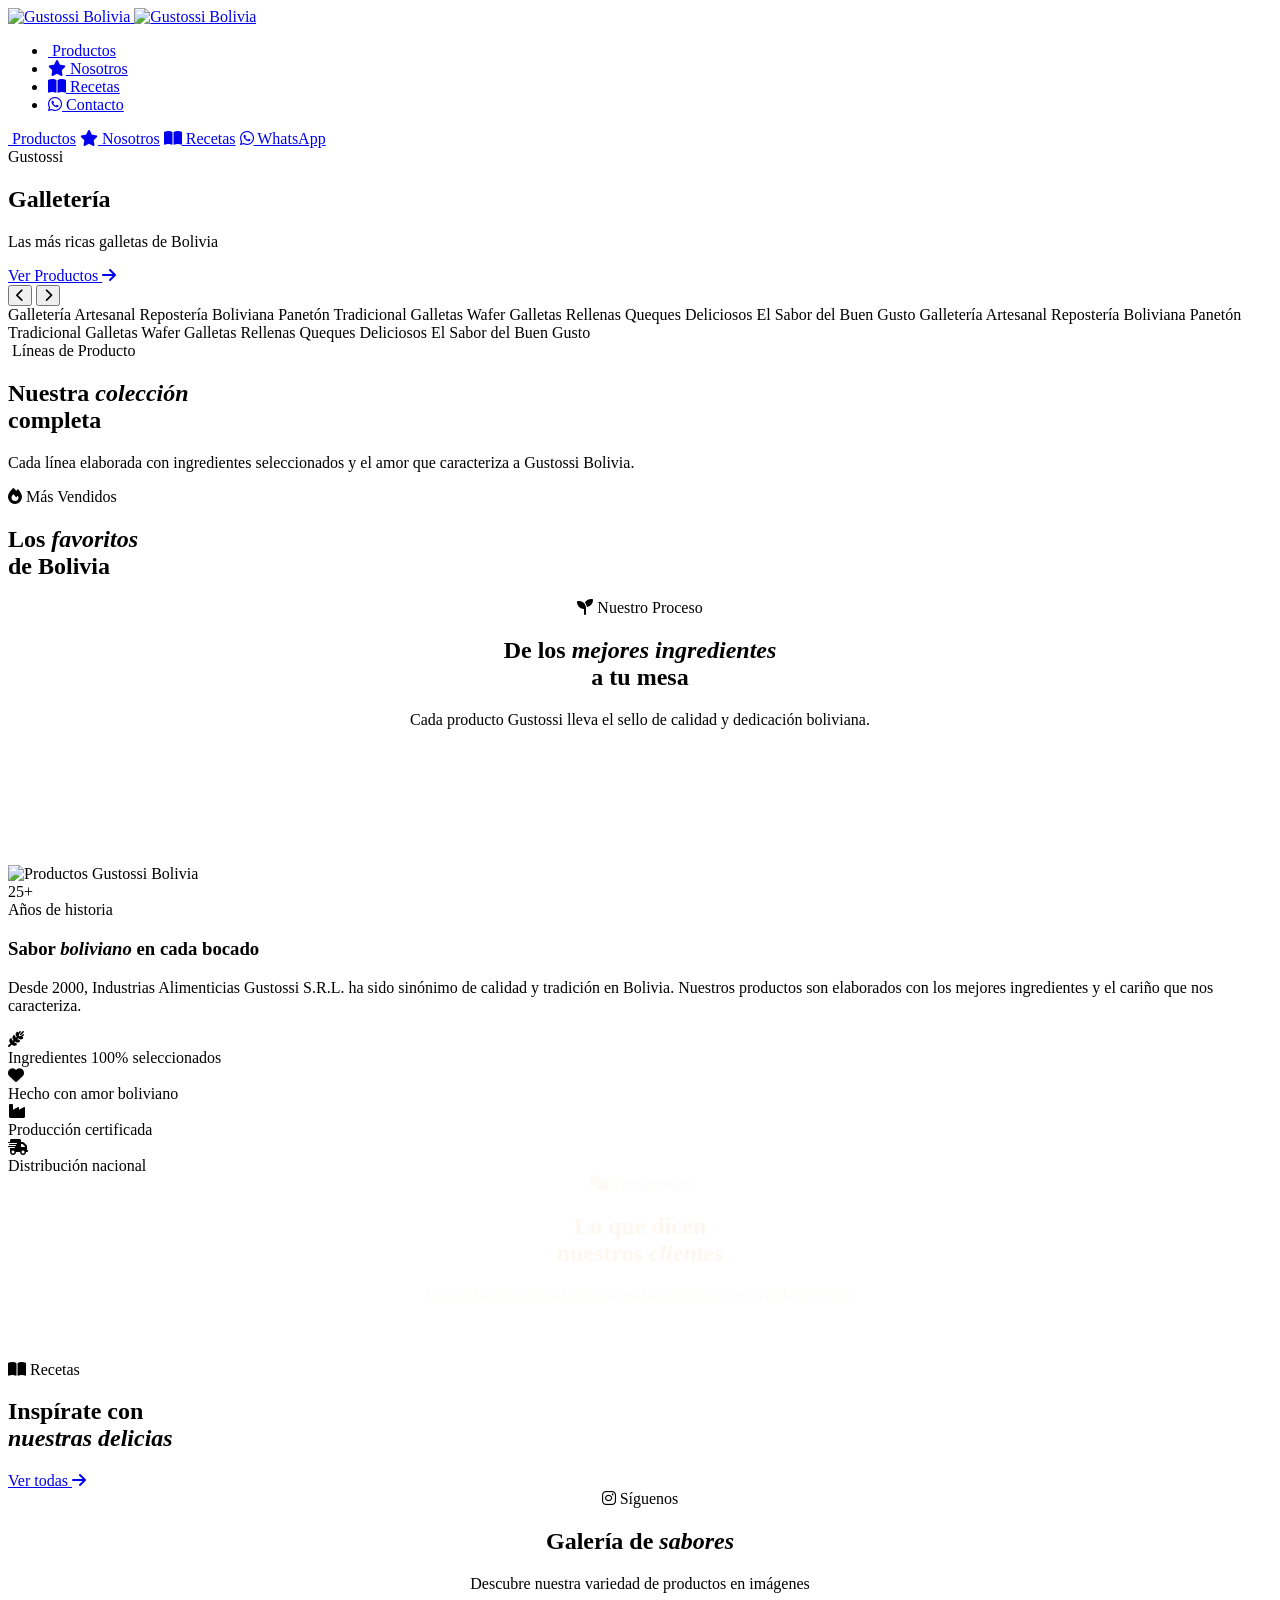
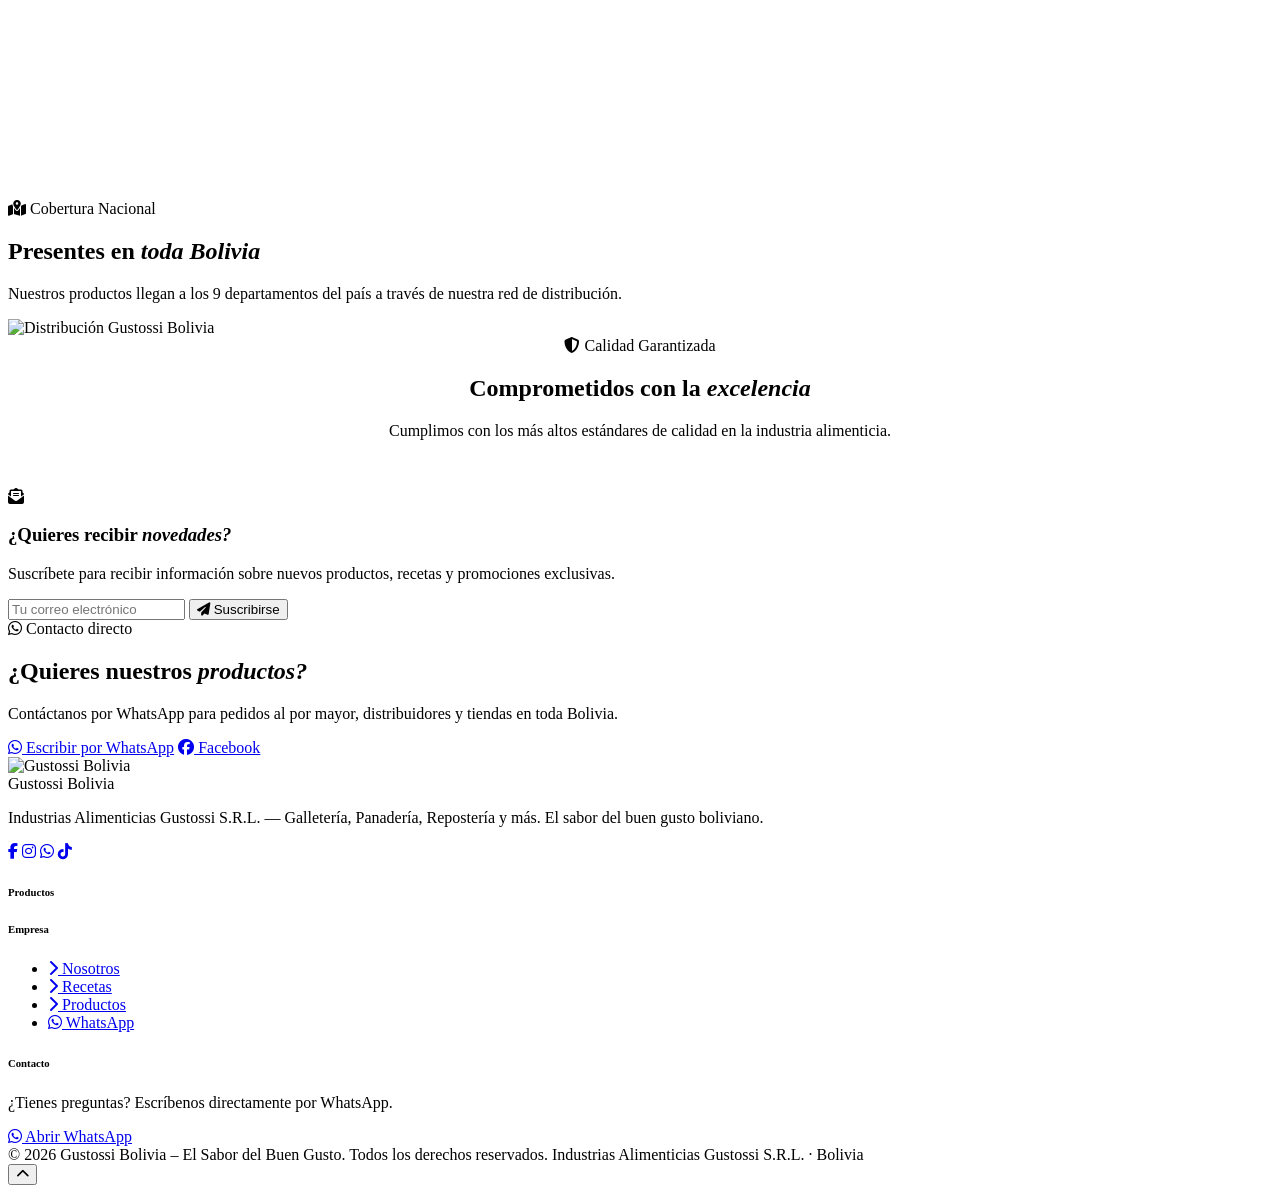
==== index.html @ cfdcf918 "Add files via upload" ====
<!DOCTYPE html>
<html lang="es">
<head>
  <meta charset="UTF-8"/>
  <meta name="viewport" content="width=device-width, initial-scale=1.0"/>
  <title>Gustossi Bolivia – El Sabor del Buen Gusto</title>
  <meta name="description" content="Especialistas en galletería, repostería y productos navideños. El sabor del buen gusto boliviano desde 2013."/>
  <link rel="icon" href="images/icons/favicon.ico"/>
  <link rel="preconnect" href="https://fonts.googleapis.com"/>
  <link rel="preconnect" href="https://fonts.gstatic.com" crossorigin/>
  <link href="https://fonts.googleapis.com/css2?family=Cormorant+Garamond:ital,wght@0,300;0,400;0,600;0,700;1,300;1,400;1,600&family=Outfit:wght@300;400;500;600&display=swap" rel="stylesheet"/>
  <link rel="stylesheet" href="https://cdnjs.cloudflare.com/ajax/libs/font-awesome/6.5.1/css/all.min.css"/>
  <link rel="stylesheet" href="css/style.css"/>
</head>
<body>

<!-- Scroll Progress Bar -->
<div class="scroll-progress" id="scroll-progress"></div>

<!-- ══ NAV ══ -->
<nav id="navbar">
  <a href="index.html" class="nav-logo">
    <img src="images/icons/logo-color.png" class="logo-dark"  alt="Gustossi Bolivia"/>
    <img src="images/icons/logo-white.png" class="logo-light" alt="Gustossi Bolivia"/>
  </a>
  <ul class="nav-links">
    <li><a href="#productos"><i class="fa-solid fa-grid-2"></i> Productos</a></li>
    <li><a href="#nosotros"><i class="fa-solid fa-star"></i> Nosotros</a></li>
    <li><a href="#recetas"><i class="fa-solid fa-book-open"></i> Recetas</a></li>
    <li><a href="http://wa.me/59175256114" class="nav-cta" target="_blank">
      <i class="fa-brands fa-whatsapp"></i> Contacto</a></li>
  </ul>
  <div class="hamburger" id="hamburger"><span></span><span></span><span></span></div>
</nav>

<div class="mobile-menu" id="mobileMenu">
  <a href="#productos" onclick="closeMobile()"><i class="fa-solid fa-grid-2"></i> Productos</a>
  <a href="#nosotros"  onclick="closeMobile()"><i class="fa-solid fa-star"></i> Nosotros</a>
  <a href="#recetas"   onclick="closeMobile()"><i class="fa-solid fa-book-open"></i> Recetas</a>
  <a href="http://wa.me/59175256114" target="_blank" onclick="closeMobile()">
    <i class="fa-brands fa-whatsapp"></i> WhatsApp</a>
</div>

<!-- ══ HERO FULLSCREEN SLIDER ══ -->
<section class="hero-fs" id="inicio">
  <!-- Slides -->
  <div class="hero-fs-track" id="hero-fs-track"></div>

  <!-- Overlay gradiente -->
  <div class="hero-fs-overlay"></div>

  <!-- Contenido superpuesto -->
  <div class="hero-fs-content">
    <div class="hero-fs-brand" id="hfs-brand">Gustossi</div>
    <h2 class="hero-fs-cat"   id="hfs-cat">Galletería</h2>
    <p class="hero-fs-sub"    id="hfs-sub">Las más ricas galletas de Bolivia</p>
    <a href="#productos" class="hero-fs-btn" id="hfs-btn">
      Ver Productos <i class="fa-solid fa-arrow-right"></i>
    </a>
  </div>

  <!-- Dots + flechas -->
  <div class="hero-fs-dots"  id="hero-fs-dots"></div>
  <button class="hero-fs-arrow left"  onclick="prevSlide()">
    <i class="fa-solid fa-chevron-left"></i></button>
  <button class="hero-fs-arrow right" onclick="nextSlide()">
    <i class="fa-solid fa-chevron-right"></i></button>
</section>

<!-- ══ MARQUEE ══ -->
<div class="marquee-wrap" aria-hidden="true">
  <div class="marquee-track">
    <span class="marquee-item">Galletería Artesanal<span class="m-dot"></span></span>
    <span class="marquee-item">Repostería Boliviana<span class="m-dot"></span></span>
    <span class="marquee-item">Panetón Tradicional<span class="m-dot"></span></span>
    <span class="marquee-item">Galletas Wafer<span class="m-dot"></span></span>
    <span class="marquee-item">Galletas Rellenas<span class="m-dot"></span></span>
    <span class="marquee-item">Queques Deliciosos<span class="m-dot"></span></span>
    <span class="marquee-item">El Sabor del Buen Gusto<span class="m-dot"></span></span>
    <span class="marquee-item">Galletería Artesanal<span class="m-dot"></span></span>
    <span class="marquee-item">Repostería Boliviana<span class="m-dot"></span></span>
    <span class="marquee-item">Panetón Tradicional<span class="m-dot"></span></span>
    <span class="marquee-item">Galletas Wafer<span class="m-dot"></span></span>
    <span class="marquee-item">Galletas Rellenas<span class="m-dot"></span></span>
    <span class="marquee-item">Queques Deliciosos<span class="m-dot"></span></span>
    <span class="marquee-item">El Sabor del Buen Gusto<span class="m-dot"></span></span>
  </div>
</div>

<!-- ══ CATEGORÍAS ══ -->
<section class="section" id="productos">
  <div class="sec-head sec-head-row reveal">
    <div>
      <div class="label-tag"><i class="fa-solid fa-grid-2"></i> Líneas de Producto</div>
      <h2 class="sec-title">Nuestra <em>colección</em><br>completa</h2>
    </div>
    <p class="sec-sub">Cada línea elaborada con ingredientes seleccionados y el amor que caracteriza a Gustossi Bolivia.</p>
  </div>
  <div id="cats-grid" class="cats-grid"></div>
</section>

<!-- ══ PRODUCTOS DESTACADOS ══ -->
<section class="section section-alt">
  <div class="sec-head sec-head-row reveal">
    <div>
      <div class="label-tag"><i class="fa-solid fa-fire"></i> Más Vendidos</div>
      <h2 class="sec-title">Los <em>favoritos</em><br>de Bolivia</h2>
    </div>
    <div class="prods-filters" id="prods-filters"></div>
  </div>
  <div id="prods-grid" class="prods-grid"></div>
</section>

<!-- ══ PROCESO ══ -->
<section class="proceso-section">
  <div class="sec-head reveal" style="text-align:center;margin-bottom:3.5rem;">
    <div class="label-tag" style="justify-content:center;"><i class="fa-solid fa-seedling"></i> Nuestro Proceso</div>
    <h2 class="sec-title">De los <em>mejores ingredientes</em><br>a tu mesa</h2>
    <p class="sec-sub" style="margin:.65rem auto 0;text-align:center;">Cada producto Gustossi lleva el sello de calidad y dedicación boliviana.</p>
  </div>
  <div class="proceso-grid" id="proceso-grid"></div>
</section>

<!-- ══ SECTION DIVIDER (parallax) ══ -->
<div class="section-divider" style="background-image:url('images/process-baking.png');"></div>

<!-- ══ STATS ══ -->
<div class="section" style="padding-top:2.5rem;padding-bottom:2.5rem;">
  <div id="stats-row" class="stats-row"></div>
</div>

<!-- ══ REVIEWS / NOSOTROS ══ -->
<section class="section section-dark" id="nosotros">
  <!-- Visual block con imagen -->
  <div class="nosotros-visual reveal">
    <div class="nosotros-img-wrap">
      <img src="images/about-bg.png" alt="Productos Gustossi Bolivia" loading="lazy">
      <div class="nosotros-img-badge">
        <div class="badge-num">25+</div>
        <div class="badge-txt">Años de historia</div>
      </div>
    </div>
    <div class="nosotros-content">
      <h3>Sabor <em>boliviano</em> en cada bocado</h3>
      <p>Desde 2000, Industrias Alimenticias Gustossi S.R.L. ha sido sinónimo de calidad y tradición en Bolivia. Nuestros productos son elaborados con los mejores ingredientes y el cariño que nos caracteriza.</p>
      <div class="nosotros-features">
        <div class="nosotros-feat">
          <div class="nosotros-feat-ico"><i class="fa-solid fa-wheat-awn"></i></div>
          <div class="nosotros-feat-txt">Ingredientes 100% seleccionados</div>
        </div>
        <div class="nosotros-feat">
          <div class="nosotros-feat-ico"><i class="fa-solid fa-heart"></i></div>
          <div class="nosotros-feat-txt">Hecho con amor boliviano</div>
        </div>
        <div class="nosotros-feat">
          <div class="nosotros-feat-ico"><i class="fa-solid fa-industry"></i></div>
          <div class="nosotros-feat-txt">Producción certificada</div>
        </div>
        <div class="nosotros-feat">
          <div class="nosotros-feat-ico"><i class="fa-solid fa-truck-fast"></i></div>
          <div class="nosotros-feat-txt">Distribución nacional</div>
        </div>
      </div>
    </div>
  </div>

  <div class="sec-head reveal" style="text-align:center;margin-bottom:3.5rem;">
    <div class="label-tag" style="justify-content:center;color:rgba(253,246,238,.5);">
      <i class="fa-solid fa-comments"></i> Testimonios
    </div>
    <h2 class="sec-title" style="color:rgba(253,246,238,.9);">
      Lo que dicen<br>nuestros <em style="color:var(--br);">clientes</em></h2>
    <p class="sec-sub" style="color:rgba(253,246,238,.4);margin:.65rem auto 0;">
      La satisfacción de cada cliente es la razón de nuestro trabajo diario.</p>
  </div>
  <div id="reviews-grid" class="reviews-grid"></div>
</section>

<!-- ══ RECETAS ══ -->
<section class="section" id="recetas">
  <div class="sec-head sec-head-row reveal">
    <div>
      <div class="label-tag"><i class="fa-solid fa-book-open"></i> Recetas</div>
      <h2 class="sec-title">Inspírate con<br><em>nuestras delicias</em></h2>
    </div>
    <a href="#" class="btn btn-ghost" style="align-self:flex-end;">
      Ver todas <i class="fa-solid fa-arrow-right"></i></a>
  </div>
  <div id="recipes-grid" class="recipes-grid"></div>
</section>

<!-- ══ INSTAGRAM GALLERY ══ -->
<section class="ig-section">
  <div class="sec-head reveal" style="text-align:center;margin-bottom:2.5rem;">
    <div class="label-tag" style="justify-content:center;"><i class="fa-brands fa-instagram"></i> Síguenos</div>
    <h2 class="sec-title">Galería de <em>sabores</em></h2>
    <p class="sec-sub" style="margin:.65rem auto 0;text-align:center;">Descubre nuestra variedad de productos en imágenes</p>
  </div>
  <div class="ig-grid" id="ig-grid"></div>
</section>

<!-- ══ NUESTRA HISTORIA / TIMELINE ══ -->
<section class="section section-dark" id="historia">
  <div class="sec-head reveal" style="text-align:center;margin-bottom:4rem;">
    <div class="label-tag" style="justify-content:center;color:rgba(255,255,255,.5);"><i class="fa-solid fa-clock-rotate-left"></i> Nuestra Historia</div>
    <h2 class="sec-title" style="color:rgba(255,255,255,.9);">Un recorrido por <em>nuestra trayectoria</em></h2>
    <p class="sec-sub" style="color:rgba(255,255,255,.4);margin:.65rem auto 0;text-align:center;">Más de dos décadas de sabor, tradición y compromiso con Bolivia.</p>
  </div>
  <div class="timeline" id="timeline"></div>
</section>

<!-- ══ DISTRIBUCIÓN ══ -->
<section class="section" id="distribucion">
  <div class="sec-head sec-head-row reveal">
    <div>
      <div class="label-tag"><i class="fa-solid fa-map-location-dot"></i> Cobertura Nacional</div>
      <h2 class="sec-title">Presentes en <em>toda Bolivia</em></h2>
    </div>
    <p class="sec-sub">Nuestros productos llegan a los 9 departamentos del país a través de nuestra red de distribución.</p>
  </div>
  <div class="dist-grid reveal">
    <div class="dist-img-wrap">
      <img src="images/distribution.png" alt="Distribución Gustossi Bolivia" loading="lazy">
    </div>
    <div class="dist-cities" id="dist-cities"></div>
  </div>
</section>

<!-- ══ CERTIFICACIONES ══ -->
<section class="section section-alt">
  <div class="sec-head reveal" style="text-align:center;margin-bottom:3rem;">
    <div class="label-tag" style="justify-content:center;"><i class="fa-solid fa-shield-halved"></i> Calidad Garantizada</div>
    <h2 class="sec-title">Comprometidos con la <em>excelencia</em></h2>
    <p class="sec-sub" style="margin:.65rem auto 0;text-align:center;">Cumplimos con los más altos estándares de calidad en la industria alimenticia.</p>
  </div>
  <div class="certs-grid" id="certs-grid"></div>
</section>

<!-- ══ NEWSLETTER ══ -->
<section class="newsletter-section">
  <div class="newsletter-inner reveal">
    <div class="newsletter-content">
      <div class="newsletter-ico"><i class="fa-solid fa-envelope-open-text"></i></div>
      <h3>¿Quieres recibir <em>novedades?</em></h3>
      <p>Suscríbete para recibir información sobre nuevos productos, recetas y promociones exclusivas.</p>
    </div>
    <form class="newsletter-form" onsubmit="event.preventDefault(); this.querySelector('.nl-btn').textContent='¡Gracias! ✓'; this.querySelector('.nl-btn').style.background='#25D366';">
      <input type="email" placeholder="Tu correo electrónico" required class="nl-input">
      <button type="submit" class="nl-btn"><i class="fa-solid fa-paper-plane"></i> Suscribirse</button>
    </form>
  </div>
</section>

<!-- ══ CTA ══ -->
<div class="cta-band">
  <div class="cta-eyebrow"><i class="fa-brands fa-whatsapp"></i> Contacto directo</div>
  <h2>¿Quieres nuestros <em>productos?</em></h2>
  <p>Contáctanos por WhatsApp para pedidos al por mayor, distribuidores y tiendas en toda Bolivia.</p>
  <div class="cta-btns">
    <a href="http://wa.me/59175256114" class="btn btn-white" target="_blank">
      <i class="fa-brands fa-whatsapp"></i> Escribir por WhatsApp</a>
    <a href="https://www.facebook.com/GustossiBolivia" class="btn btn-wht-ghost" target="_blank">
      <i class="fa-brands fa-facebook"></i> Facebook</a>
  </div>
</div>

<!-- ══ FOOTER ══ -->
<footer>
  <div class="footer-grid">
    <div>
      <img src="images/icons/logo-white.png" alt="Gustossi Bolivia" class="footer-logo-img"/>
      <div class="footer-brand-name">Gustos<span>si</span> Bolivia</div>
      <p class="footer-tagline">Industrias Alimenticias Gustossi S.R.L. — Galletería, Panadería, Repostería y más. El sabor del buen gusto boliviano.</p>
      <div class="footer-socials">
        <a href="https://www.facebook.com/GustossiBolivia" class="soc-btn" target="_blank"><i class="fa-brands fa-facebook-f"></i></a>
        <a href="https://www.instagram.com/gustossibolivia/" class="soc-btn" target="_blank"><i class="fa-brands fa-instagram"></i></a>
        <a href="http://wa.me/59175256114" class="soc-btn" target="_blank"><i class="fa-brands fa-whatsapp"></i></a>
        <a href="https://www.tiktok.com/@gustossibolivia" class="soc-btn" target="_blank"><i class="fa-brands fa-tiktok"></i></a>
      </div>
    </div>
    <div class="footer-col">
      <h6>Productos</h6>
      <ul id="footer-cats-list"></ul>
    </div>
    <div class="footer-col">
      <h6>Empresa</h6>
      <ul>
        <li><a href="#nosotros"><i class="fa-solid fa-chevron-right"></i> Nosotros</a></li>
        <li><a href="#recetas"><i class="fa-solid fa-chevron-right"></i> Recetas</a></li>
        <li><a href="#productos"><i class="fa-solid fa-chevron-right"></i> Productos</a></li>
        <li><a href="http://wa.me/59175256114" target="_blank"><i class="fa-brands fa-whatsapp"></i> WhatsApp</a></li>
      </ul>
    </div>
    <div class="footer-col footer-contact">
      <h6>Contacto</h6>
      <p>¿Tienes preguntas? Escríbenos directamente por WhatsApp.</p>
      <a href="http://wa.me/59175256114" class="wa-btn" target="_blank">
        <i class="fa-brands fa-whatsapp"></i> Abrir WhatsApp</a>
    </div>
  </div>
  <div class="footer-bottom">
    <span>© 2026 Gustossi Bolivia – El Sabor del Buen Gusto. Todos los derechos reservados.</span>
    <span>Industrias Alimenticias Gustossi S.R.L. · Bolivia</span>
  </div>
</footer>


<!-- Back to Top -->
<button class="back-to-top" id="back-to-top" aria-label="Volver arriba">
  <i class="fa-solid fa-chevron-up"></i>
</button>

<script src="js/categorias-data.js"></script>
<script src="js/api.js"></script>
<script src="js/main.js"></script>
</body>
</html>
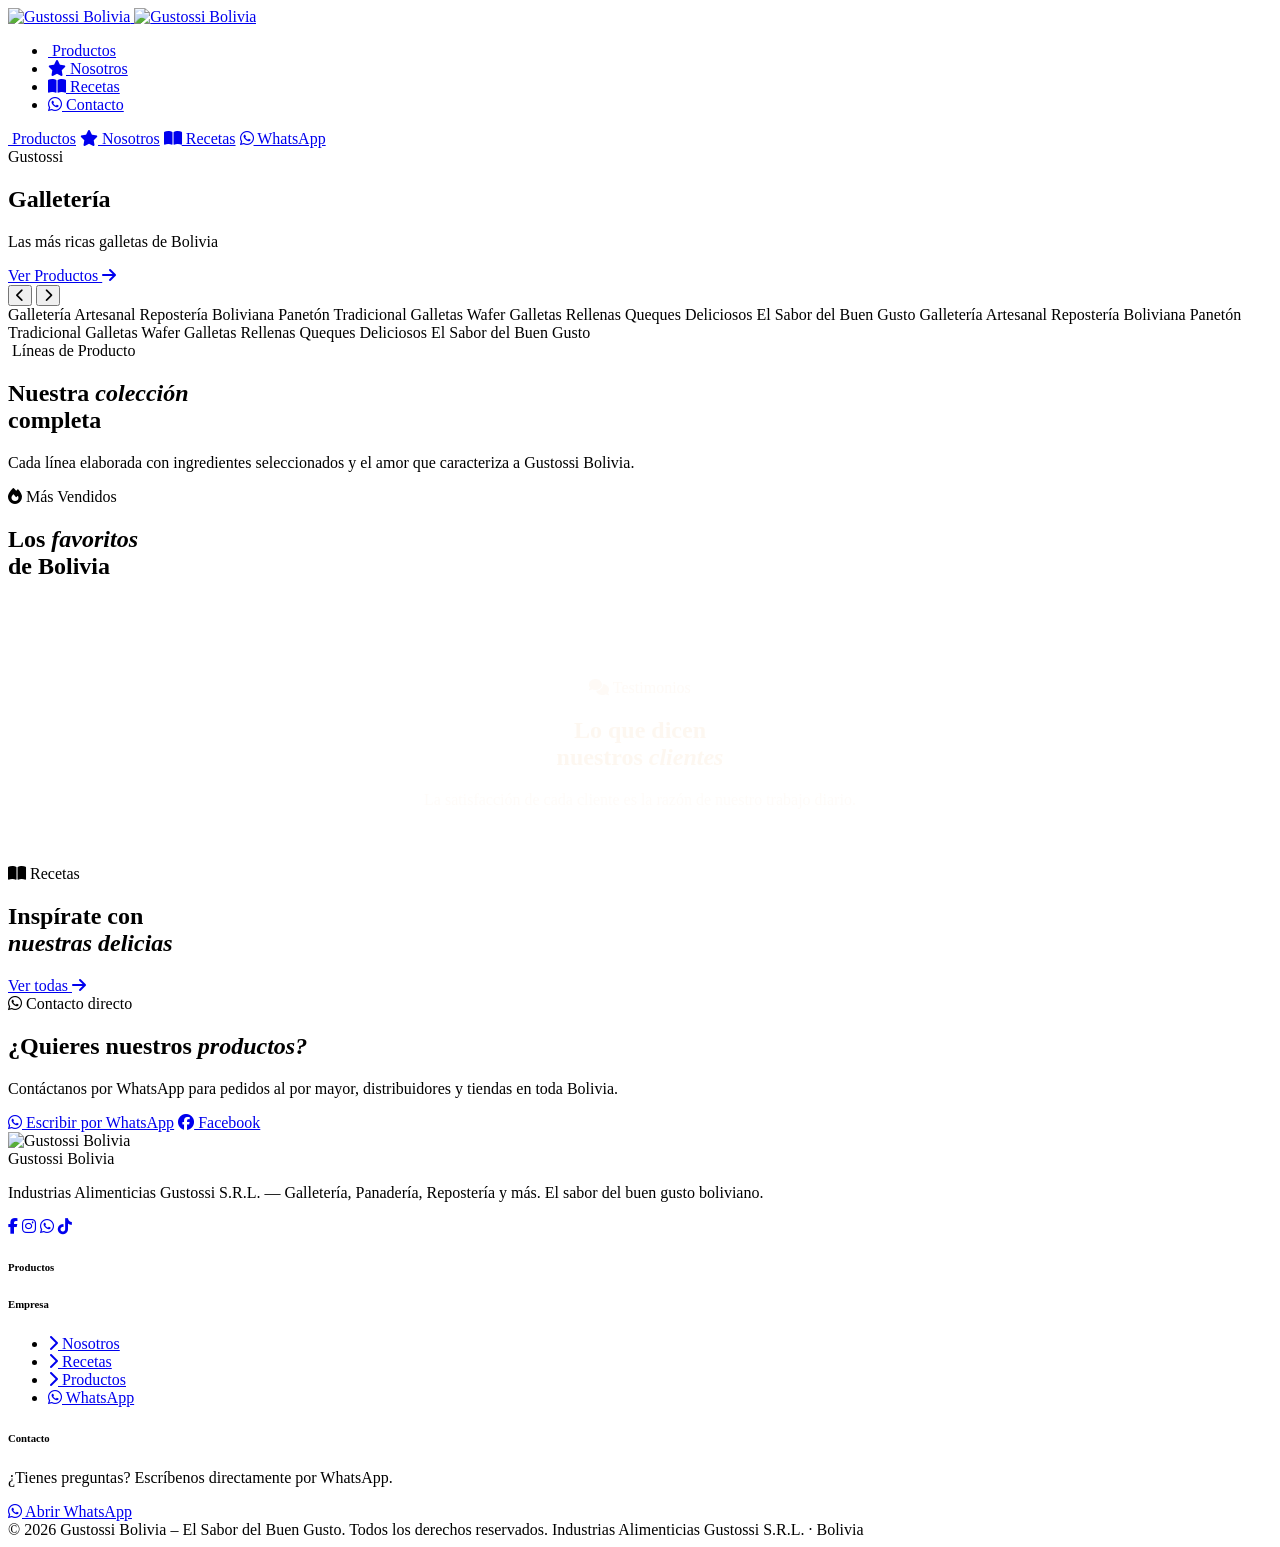
==== commit 32aa71ce: "Agregar index.html" ====
--- a/index.html
+++ b/index.html
@@ -13,9 +13,6 @@
   <link rel="stylesheet" href="css/style.css"/>
 </head>
 <body>
-
-<!-- Scroll Progress Bar -->
-<div class="scroll-progress" id="scroll-progress"></div>
 
 <!-- ══ NAV ══ -->
 <nav id="navbar">
@@ -111,59 +108,13 @@
   <div id="prods-grid" class="prods-grid"></div>
 </section>
 
-<!-- ══ PROCESO ══ -->
-<section class="proceso-section">
-  <div class="sec-head reveal" style="text-align:center;margin-bottom:3.5rem;">
-    <div class="label-tag" style="justify-content:center;"><i class="fa-solid fa-seedling"></i> Nuestro Proceso</div>
-    <h2 class="sec-title">De los <em>mejores ingredientes</em><br>a tu mesa</h2>
-    <p class="sec-sub" style="margin:.65rem auto 0;text-align:center;">Cada producto Gustossi lleva el sello de calidad y dedicación boliviana.</p>
-  </div>
-  <div class="proceso-grid" id="proceso-grid"></div>
-</section>
-
-<!-- ══ SECTION DIVIDER (parallax) ══ -->
-<div class="section-divider" style="background-image:url('images/process-baking.png');"></div>
-
 <!-- ══ STATS ══ -->
 <div class="section" style="padding-top:2.5rem;padding-bottom:2.5rem;">
   <div id="stats-row" class="stats-row"></div>
 </div>
 
-<!-- ══ REVIEWS / NOSOTROS ══ -->
+<!-- ══ REVIEWS ══ -->
 <section class="section section-dark" id="nosotros">
-  <!-- Visual block con imagen -->
-  <div class="nosotros-visual reveal">
-    <div class="nosotros-img-wrap">
-      <img src="images/about-bg.png" alt="Productos Gustossi Bolivia" loading="lazy">
-      <div class="nosotros-img-badge">
-        <div class="badge-num">25+</div>
-        <div class="badge-txt">Años de historia</div>
-      </div>
-    </div>
-    <div class="nosotros-content">
-      <h3>Sabor <em>boliviano</em> en cada bocado</h3>
-      <p>Desde 2000, Industrias Alimenticias Gustossi S.R.L. ha sido sinónimo de calidad y tradición en Bolivia. Nuestros productos son elaborados con los mejores ingredientes y el cariño que nos caracteriza.</p>
-      <div class="nosotros-features">
-        <div class="nosotros-feat">
-          <div class="nosotros-feat-ico"><i class="fa-solid fa-wheat-awn"></i></div>
-          <div class="nosotros-feat-txt">Ingredientes 100% seleccionados</div>
-        </div>
-        <div class="nosotros-feat">
-          <div class="nosotros-feat-ico"><i class="fa-solid fa-heart"></i></div>
-          <div class="nosotros-feat-txt">Hecho con amor boliviano</div>
-        </div>
-        <div class="nosotros-feat">
-          <div class="nosotros-feat-ico"><i class="fa-solid fa-industry"></i></div>
-          <div class="nosotros-feat-txt">Producción certificada</div>
-        </div>
-        <div class="nosotros-feat">
-          <div class="nosotros-feat-ico"><i class="fa-solid fa-truck-fast"></i></div>
-          <div class="nosotros-feat-txt">Distribución nacional</div>
-        </div>
-      </div>
-    </div>
-  </div>
-
   <div class="sec-head reveal" style="text-align:center;margin-bottom:3.5rem;">
     <div class="label-tag" style="justify-content:center;color:rgba(253,246,238,.5);">
       <i class="fa-solid fa-comments"></i> Testimonios
@@ -187,68 +138,6 @@
       Ver todas <i class="fa-solid fa-arrow-right"></i></a>
   </div>
   <div id="recipes-grid" class="recipes-grid"></div>
-</section>
-
-<!-- ══ INSTAGRAM GALLERY ══ -->
-<section class="ig-section">
-  <div class="sec-head reveal" style="text-align:center;margin-bottom:2.5rem;">
-    <div class="label-tag" style="justify-content:center;"><i class="fa-brands fa-instagram"></i> Síguenos</div>
-    <h2 class="sec-title">Galería de <em>sabores</em></h2>
-    <p class="sec-sub" style="margin:.65rem auto 0;text-align:center;">Descubre nuestra variedad de productos en imágenes</p>
-  </div>
-  <div class="ig-grid" id="ig-grid"></div>
-</section>
-
-<!-- ══ NUESTRA HISTORIA / TIMELINE ══ -->
-<section class="section section-dark" id="historia">
-  <div class="sec-head reveal" style="text-align:center;margin-bottom:4rem;">
-    <div class="label-tag" style="justify-content:center;color:rgba(255,255,255,.5);"><i class="fa-solid fa-clock-rotate-left"></i> Nuestra Historia</div>
-    <h2 class="sec-title" style="color:rgba(255,255,255,.9);">Un recorrido por <em>nuestra trayectoria</em></h2>
-    <p class="sec-sub" style="color:rgba(255,255,255,.4);margin:.65rem auto 0;text-align:center;">Más de dos décadas de sabor, tradición y compromiso con Bolivia.</p>
-  </div>
-  <div class="timeline" id="timeline"></div>
-</section>
-
-<!-- ══ DISTRIBUCIÓN ══ -->
-<section class="section" id="distribucion">
-  <div class="sec-head sec-head-row reveal">
-    <div>
-      <div class="label-tag"><i class="fa-solid fa-map-location-dot"></i> Cobertura Nacional</div>
-      <h2 class="sec-title">Presentes en <em>toda Bolivia</em></h2>
-    </div>
-    <p class="sec-sub">Nuestros productos llegan a los 9 departamentos del país a través de nuestra red de distribución.</p>
-  </div>
-  <div class="dist-grid reveal">
-    <div class="dist-img-wrap">
-      <img src="images/distribution.png" alt="Distribución Gustossi Bolivia" loading="lazy">
-    </div>
-    <div class="dist-cities" id="dist-cities"></div>
-  </div>
-</section>
-
-<!-- ══ CERTIFICACIONES ══ -->
-<section class="section section-alt">
-  <div class="sec-head reveal" style="text-align:center;margin-bottom:3rem;">
-    <div class="label-tag" style="justify-content:center;"><i class="fa-solid fa-shield-halved"></i> Calidad Garantizada</div>
-    <h2 class="sec-title">Comprometidos con la <em>excelencia</em></h2>
-    <p class="sec-sub" style="margin:.65rem auto 0;text-align:center;">Cumplimos con los más altos estándares de calidad en la industria alimenticia.</p>
-  </div>
-  <div class="certs-grid" id="certs-grid"></div>
-</section>
-
-<!-- ══ NEWSLETTER ══ -->
-<section class="newsletter-section">
-  <div class="newsletter-inner reveal">
-    <div class="newsletter-content">
-      <div class="newsletter-ico"><i class="fa-solid fa-envelope-open-text"></i></div>
-      <h3>¿Quieres recibir <em>novedades?</em></h3>
-      <p>Suscríbete para recibir información sobre nuevos productos, recetas y promociones exclusivas.</p>
-    </div>
-    <form class="newsletter-form" onsubmit="event.preventDefault(); this.querySelector('.nl-btn').textContent='¡Gracias! ✓'; this.querySelector('.nl-btn').style.background='#25D366';">
-      <input type="email" placeholder="Tu correo electrónico" required class="nl-input">
-      <button type="submit" class="nl-btn"><i class="fa-solid fa-paper-plane"></i> Suscribirse</button>
-    </form>
-  </div>
 </section>
 
 <!-- ══ CTA ══ -->
@@ -304,14 +193,7 @@
   </div>
 </footer>
 
-
-<!-- Back to Top -->
-<button class="back-to-top" id="back-to-top" aria-label="Volver arriba">
-  <i class="fa-solid fa-chevron-up"></i>
-</button>
-
 <script src="js/categorias-data.js"></script>
-<script src="js/api.js"></script>
 <script src="js/main.js"></script>
 </body>
 </html>
